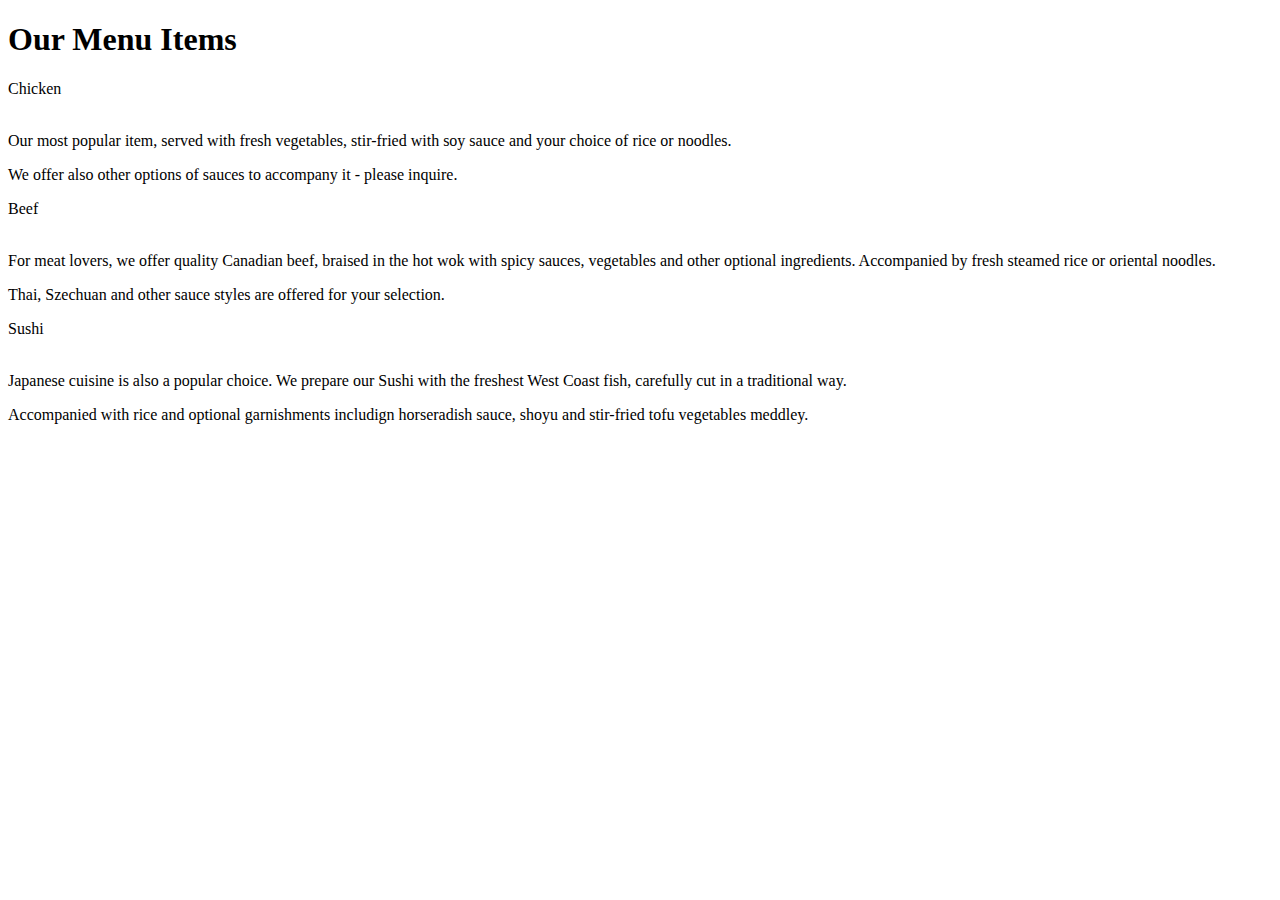
==== module2/index.html @ cdb39bb0 "Rename index.html to module2/index.html" ====
<!DOCTYPE html>
<html lang="en">
<head>
    <meta charset="UTF-8">
    <meta name="viewport" content="width=device-width, initial-scale=1.0">
    <!-- Here's the link to our CSS stylesheet! -->
    <link href="./css/Mod2-styles.css" rel="stylesheet" type="text/css" media="all"> 

    <title>Module 2 Assignment Solution</title>
</head>
<body>
    <h1>Our Menu Items</h1>
    <div class="row">
        <div class="col-lg-1 col-md-1 col-sm-1">
            <div class="title">Chicken</div>
            <br>
            <p>Our most popular item, served with fresh vegetables, stir-fried with soy sauce and your choice of rice or noodles.</p> 

            <p>We offer also other options of sauces to accompany it - please inquire.</p> 
        </div>
        
        <div class="col-lg-1 col-md-1 col-sm-1">
            <div class="title">Beef</div>
            <br>
            <p>For meat lovers, we offer quality Canadian beef, braised in the hot wok with spicy sauces, vegetables and other optional ingredients. Accompanied by fresh steamed rice or oriental noodles.</p> 

            <p>Thai, Szechuan and other sauce styles are offered for your selection.</p> 
        </div>
        
        <div class="col-lg-1 col-md-2 col-sm-1">
            <div class="title">Sushi</div>
            <br>
            <p>Japanese cuisine is also a popular choice. We prepare our Sushi with the freshest West Coast fish, carefully cut in a traditional way.</p> 

            <p>Accompanied with rice and optional garnishments includign horseradish sauce, shoyu and stir-fried tofu vegetables meddley.</p> 
        </div>
        
    </div>
      

</body>
</html>
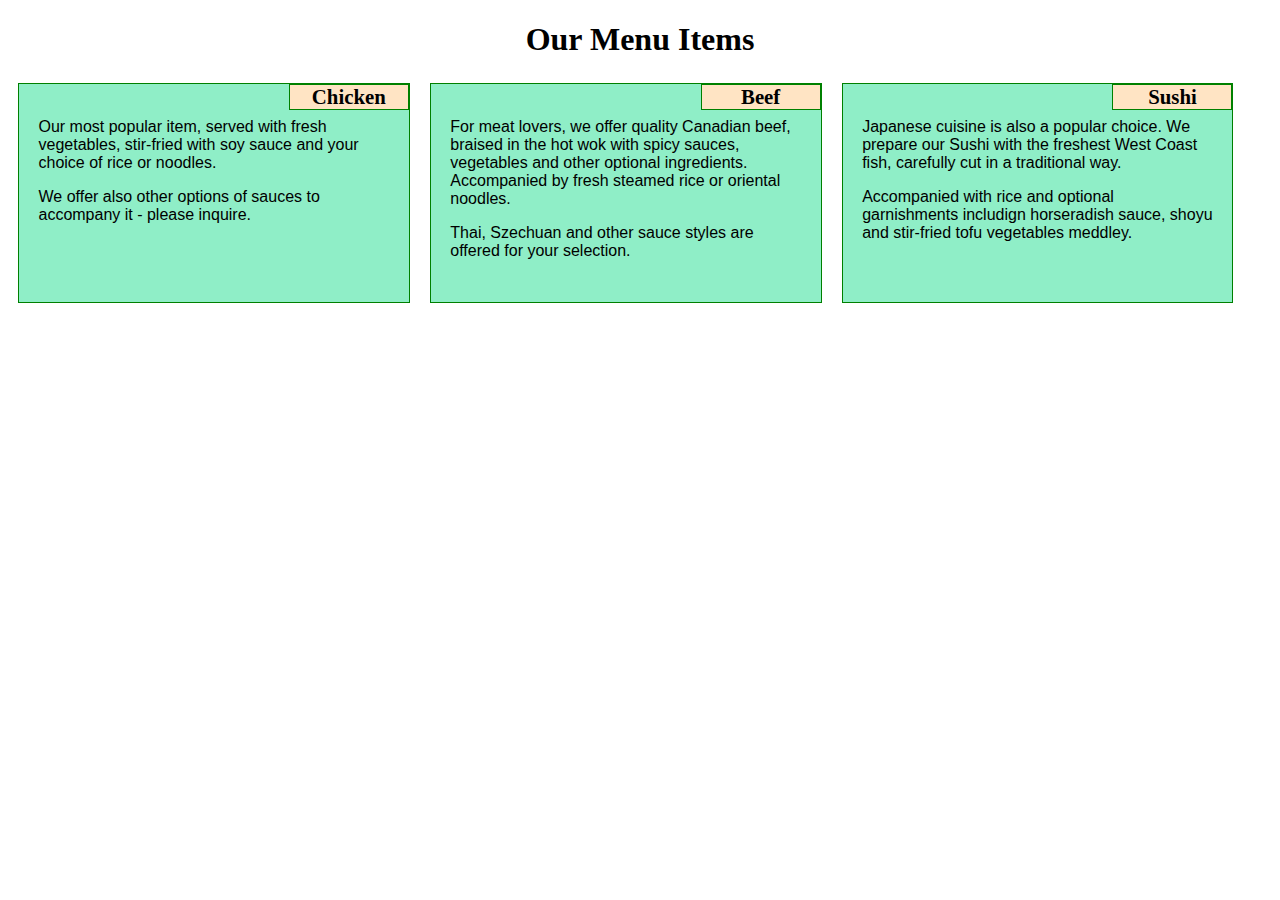
==== commit 0729c859: "Update index.html" ====
--- a/module2/index.html
+++ b/module2/index.html
@@ -4,7 +4,7 @@
     <meta charset="UTF-8">
     <meta name="viewport" content="width=device-width, initial-scale=1.0">
     <!-- Here's the link to our CSS stylesheet! -->
-    <link href="./css/Mod2-styles.css" rel="stylesheet" type="text/css" media="all"> 
+    <link href="./css/mod2-styles.css" rel="stylesheet" type="text/css" media="all"> 
 
     <title>Module 2 Assignment Solution</title>
 </head>
--- a/module2/css/mod2-styles.css
+++ b/module2/css/mod2-styles.css
@@ -0,0 +1,81 @@
+* {
+    box-sizing: border-box;
+  } 
+
+  h1 {
+    margin-bottom: 15px;
+    margin-right: auto;
+    margin-left: auto;
+    font-family: Georgia, 'Times New Roman', Times, serif;
+    text-align: center;
+  }
+  
+  p {
+    width: 90%;
+    margin-right: auto;
+    margin-left: auto;
+    font-family: Arial, Helvetica, sans-serif;
+  }
+  
+  /* Simple Responsive Framework. */
+
+  .row {
+    width: 100%;
+  }
+  
+  /* section titles for menu */ 
+  .title{
+      float: right;
+      width: 120px;
+      text-align: center;
+      font-size: 1.3em;
+      font-weight: 600;
+      font-family: Georgia, 'Times New Roman', Times, serif;
+      background-color: bisque;
+      border: 1px solid green;
+  }
+
+/* larger displays, desktop */ 
+
+@media (min-width: 992px) {
+    .col-lg-1 {
+      float: left;
+      height: 220px;
+      margin: 10px; 
+      border: 1px solid green; 
+      background-color: #1cdd8d7e;
+    }
+    .col-lg-1 {
+      width: 31.0%;   
+    }
+}
+
+/* Teblet devices */ 
+@media (min-width: 768px) and (max-width: 991px) {
+    .col-md-1, .col-md-2 {
+      float: left;
+      height: 200px; 
+      margin: 10px;
+      border: 1px solid green;
+      background-color: #1cdd8d7e;
+    }
+    .col-md-1 {
+      width: 47.0%;
+    }
+    .col-md-2 {
+        width: 96.0%;
+    }
+}
+
+/* mobile devices */ 
+@media (max-width: 767px) {
+    .col-sm-1 {
+      float: left;
+      margin-bottom: 10 px;
+      border: 1px solid green;
+      background-color: #1cdd8d7e;
+    }
+    .col-sm-1 {
+      width: 100.0%;
+    }
+}
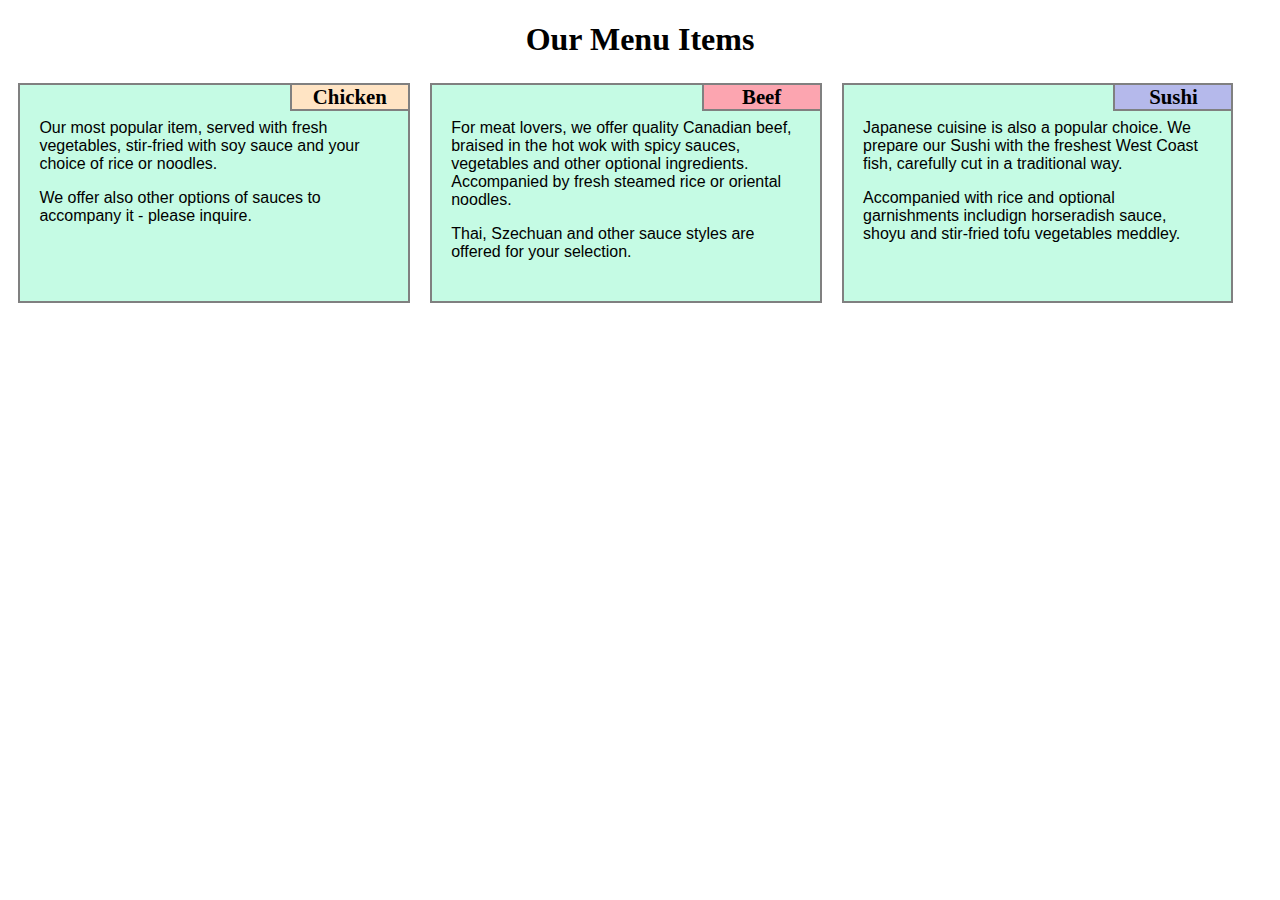
==== commit ca363068: "Update index.html" ====
--- a/module2/index.html
+++ b/module2/index.html
@@ -20,7 +20,7 @@
         </div>
         
         <div class="col-lg-1 col-md-1 col-sm-1">
-            <div class="title">Beef</div>
+            <div class="title title2">Beef</div>
             <br>
             <p>For meat lovers, we offer quality Canadian beef, braised in the hot wok with spicy sauces, vegetables and other optional ingredients. Accompanied by fresh steamed rice or oriental noodles.</p> 
 
@@ -28,7 +28,7 @@
         </div>
         
         <div class="col-lg-1 col-md-2 col-sm-1">
-            <div class="title">Sushi</div>
+            <div class="title title3">Sushi</div>
             <br>
             <p>Japanese cuisine is also a popular choice. We prepare our Sushi with the freshest West Coast fish, carefully cut in a traditional way.</p> 
 
--- a/module2/css/mod2-styles.css
+++ b/module2/css/mod2-styles.css
@@ -23,6 +23,7 @@
     width: 100%;
   }
   
+  
   /* section titles for menu */ 
   .title{
       float: right;
@@ -32,7 +33,17 @@
       font-weight: 600;
       font-family: Georgia, 'Times New Roman', Times, serif;
       background-color: bisque;
-      border: 1px solid green;
+      border: 2px solid gray;
+      margin-top: -2px;
+      margin-right:-2px;
+  }
+
+  .title2{
+    background-color: rgb(252, 165, 176);
+  }
+
+  .title3{
+    background-color: rgb(181, 185, 235);
   }
 
 /* larger displays, desktop */ 
@@ -42,8 +53,8 @@
       float: left;
       height: 220px;
       margin: 10px; 
-      border: 1px solid green; 
-      background-color: #1cdd8d7e;
+      border: 2px solid gray; 
+      background-color: #89f7c97e;
     }
     .col-lg-1 {
       width: 31.0%;   
@@ -56,8 +67,8 @@
       float: left;
       height: 200px; 
       margin: 10px;
-      border: 1px solid green;
-      background-color: #1cdd8d7e;
+      border: 2px solid gray;
+      background-color: #89f7c97e;
     }
     .col-md-1 {
       width: 47.0%;
@@ -71,11 +82,11 @@
 @media (max-width: 767px) {
     .col-sm-1 {
       float: left;
-      margin-bottom: 10 px;
-      border: 1px solid green;
-      background-color: #1cdd8d7e;
+      margin: 10px;
+      border: 2px solid gray;
+      background-color:  #89f7c97e;
     }
     .col-sm-1 {
-      width: 100.0%;
+      width: 96.0%;
     }
 }
